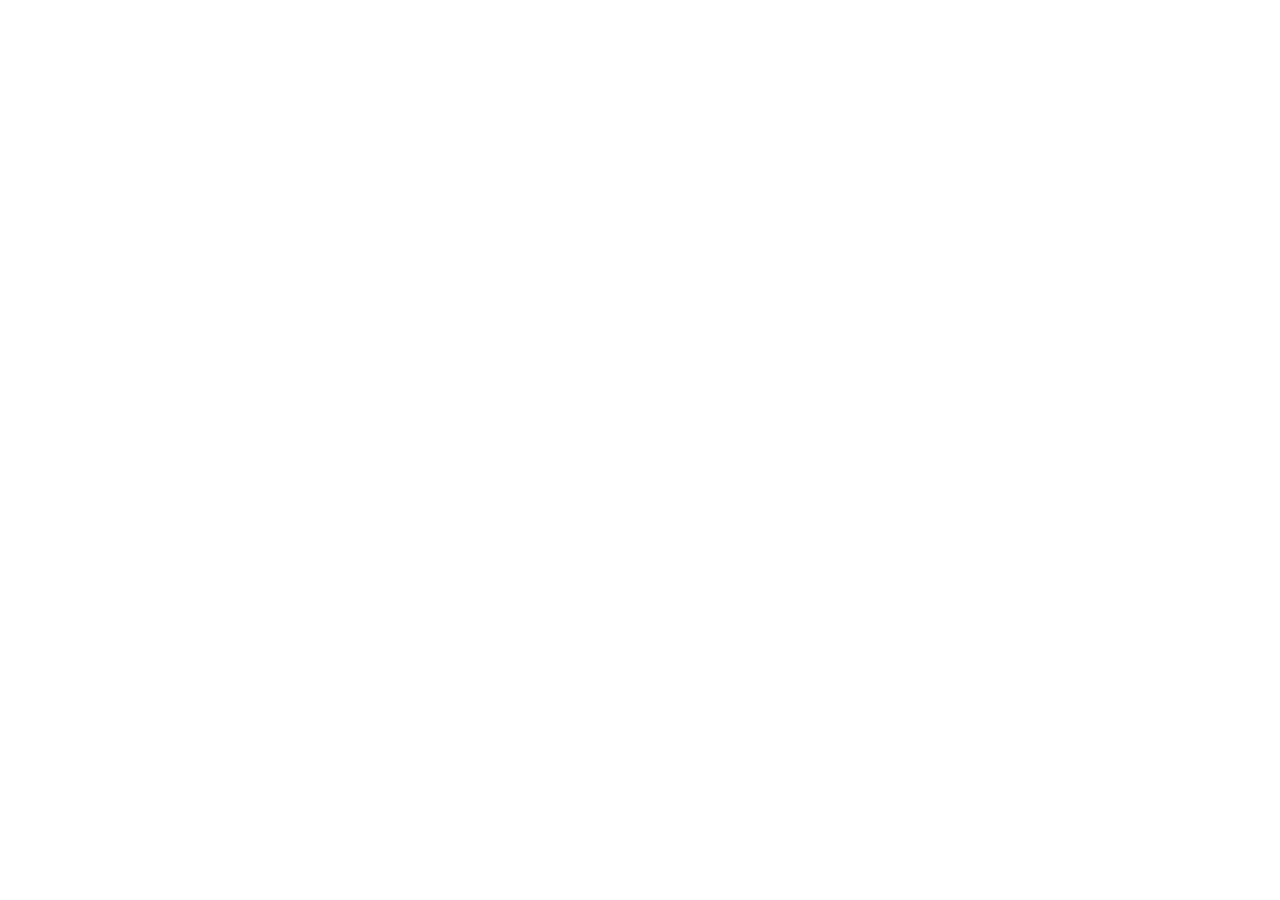
==== index.html @ c9c0dc0e "QuizApp first version 1.0" ====
<!DOCTYPE html>
<html lang="en">
<head>
    <meta charset="UTF-8">
    <meta name="viewport" content="width=device-width, initial-scale=1.0">
    <title>Document</title>
    <link rel="stylesheet" href="style.css">
</head>
<body>
    <script src="js/main.js"></script>
</body>
</html>
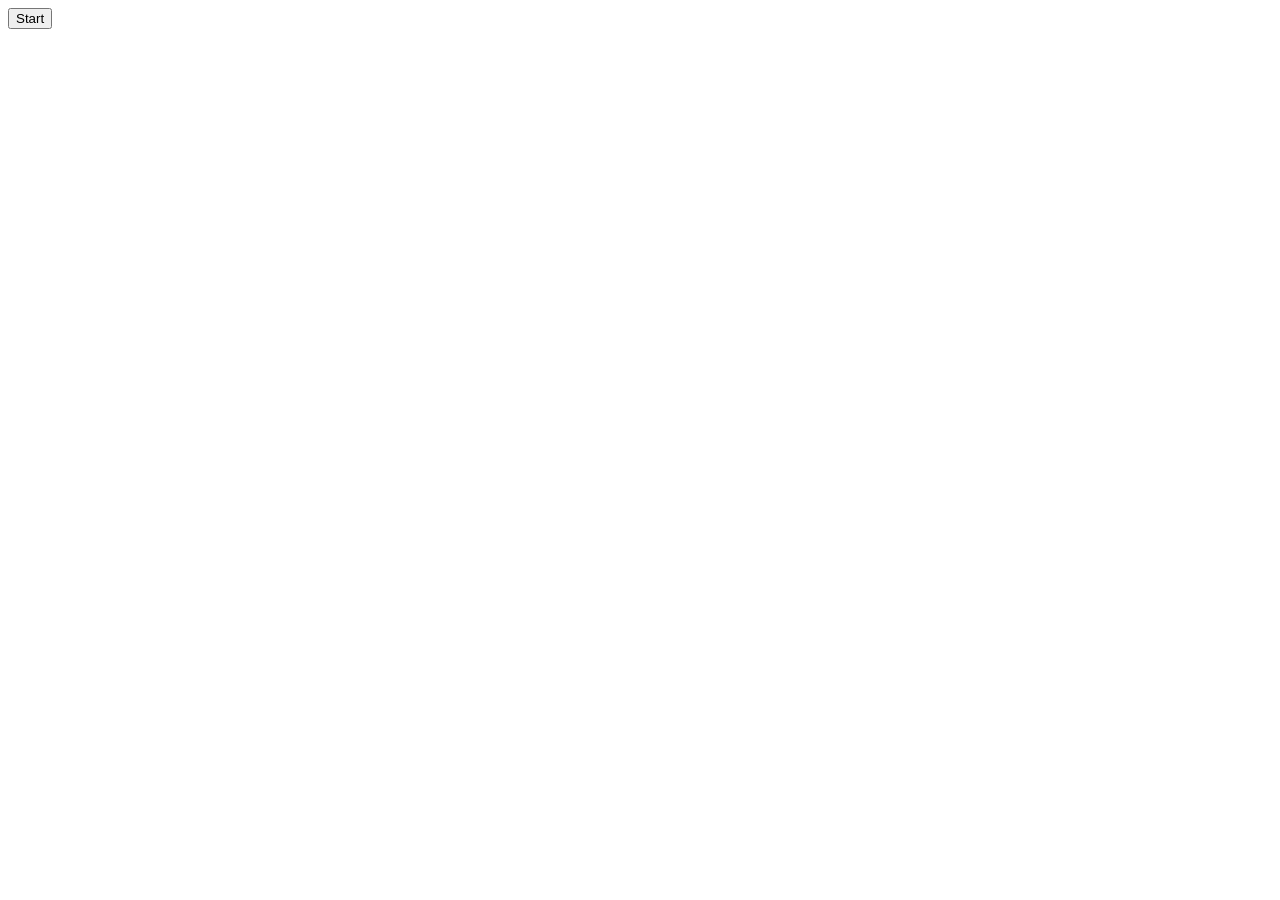
==== commit aad17942: "Writen some code of start process and a lot of bugs" ====
--- a/index.html
+++ b/index.html
@@ -7,6 +7,13 @@
     <link rel="stylesheet" href="style.css">
 </head>
 <body>
-    <script src="js/main.js"></script>
+
+    <button id="startBtn">Start</button>
+
+    <div id="container">
+
+    </div>
+
+    <script src="js/main.js" type="module"></script>
 </body>
 </html>
